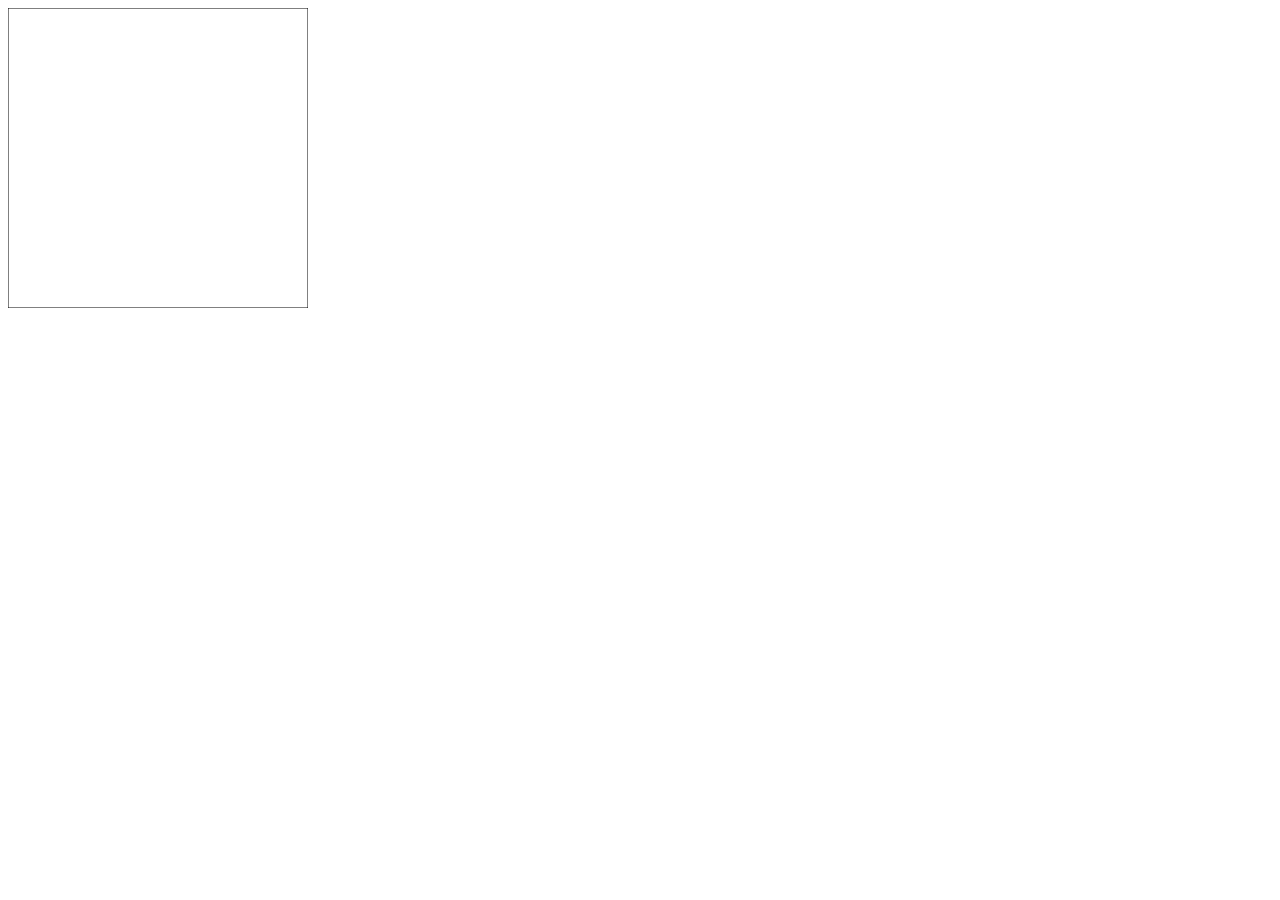
==== slither.html @ f343b997 "initial commit for snake game" ====
<!DOCTYPE html>
<html>
  <head>
    <title>Snake Game</title>
  </head>

  <body>
   <canvas id="gameCanvas" width="300" height="300"><canvas>
    <script>
      const CANVAS_BORDER_COLOUR = 'black';
      const CANVAS_BACKGROUND_COLOUR = "white";
      
      // fetch canvas element
      var gameCanvas = document.getElementById("gameCanvas");

      // Return a two dimensional drawing context
      var ctx = gameCanvas.getContext("2d");

      //  Set fill color
      ctx.fillStyle = CANVAS_BACKGROUND_COLOUR;
      //  Set border color
      ctx.strokestyle = CANVAS_BORDER_COLOUR;

      // Draw filled rectangle with border for the entire canvas
      ctx.fillRect(0, 0, gameCanvas.width, gameCanvas.height);
      ctx.strokeRect(0, 0, gameCanvas.width, gameCanvas.height);
    </script>
  </body>
</html>
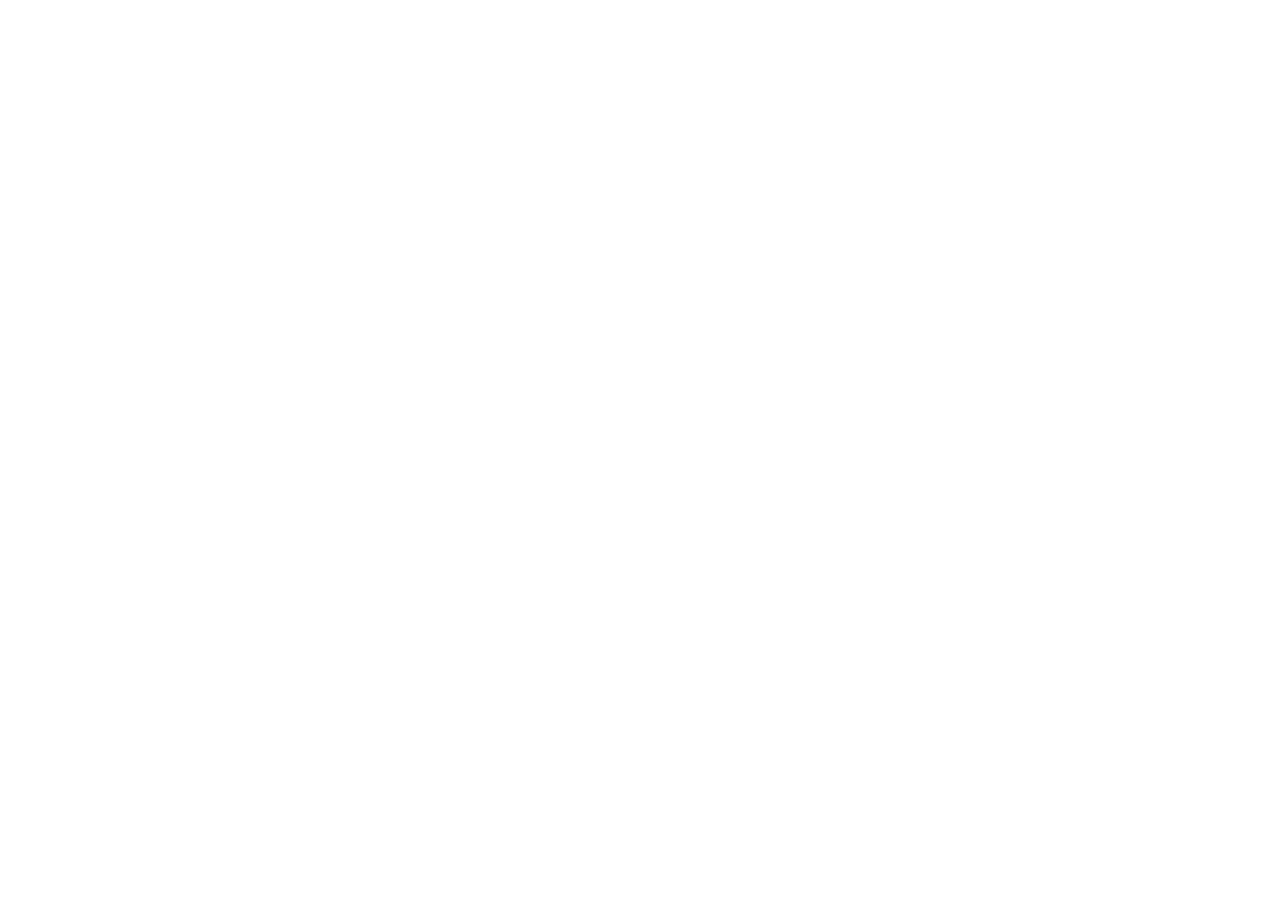
==== commit 3ed487a5: "snake added, organised the codebase" ====
--- a/slither.html
+++ b/slither.html
@@ -2,28 +2,10 @@
 <html>
   <head>
     <title>Snake Game</title>
+    <link rel="stylesheet" href="style.css" />
   </head>
-
   <body>
-   <canvas id="gameCanvas" width="300" height="300"><canvas>
-    <script>
-      const CANVAS_BORDER_COLOUR = 'black';
-      const CANVAS_BACKGROUND_COLOUR = "white";
-      
-      // fetch canvas element
-      var gameCanvas = document.getElementById("gameCanvas");
-
-      // Return a two dimensional drawing context
-      var ctx = gameCanvas.getContext("2d");
-
-      //  Set fill color
-      ctx.fillStyle = CANVAS_BACKGROUND_COLOUR;
-      //  Set border color
-      ctx.strokestyle = CANVAS_BORDER_COLOUR;
-
-      // Draw filled rectangle with border for the entire canvas
-      ctx.fillRect(0, 0, gameCanvas.width, gameCanvas.height);
-      ctx.strokeRect(0, 0, gameCanvas.width, gameCanvas.height);
-    </script>
+    <canvas id="gameCanvas" width="300" height="300"></canvas>
+    <script src="snake.js"></script>
   </body>
 </html>
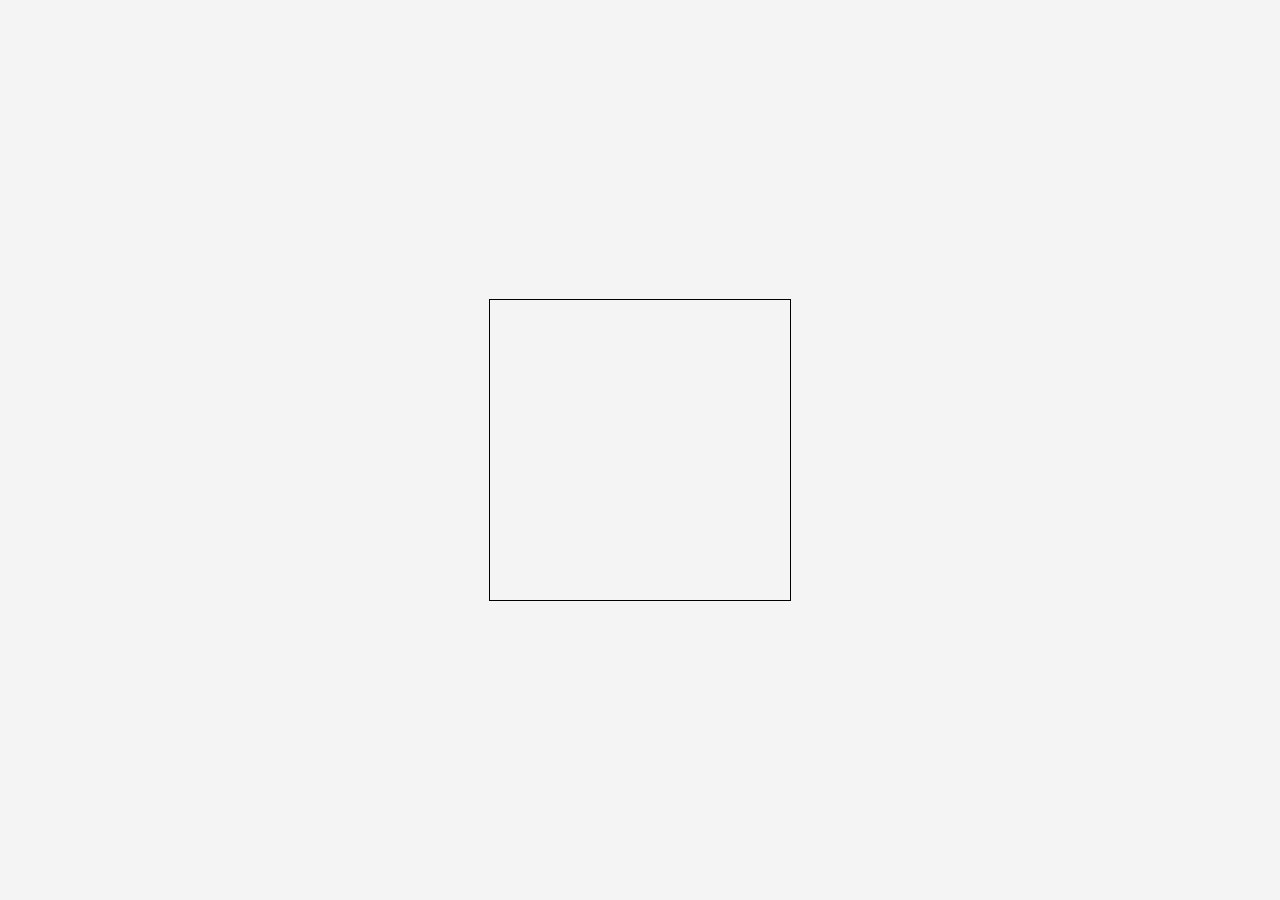
==== commit b25cdb67: "minor name mismatch" ====
--- a/slither.html
+++ b/slither.html
@@ -6,6 +6,6 @@
   </head>
   <body>
     <canvas id="gameCanvas" width="300" height="300"></canvas>
-    <script src="snake.js"></script>
+    <script src="sslither.js"></script>
   </body>
 </html>
--- a/style.css
+++ b/style.css
@@ -0,0 +1,12 @@
+body {
+  display: flex;
+  justify-content: center;
+  align-items: center;
+  height: 100vh;
+  margin: 0;
+  background-color: #f4f4f4;
+}
+
+canvas {
+  border: 1px solid black;
+}
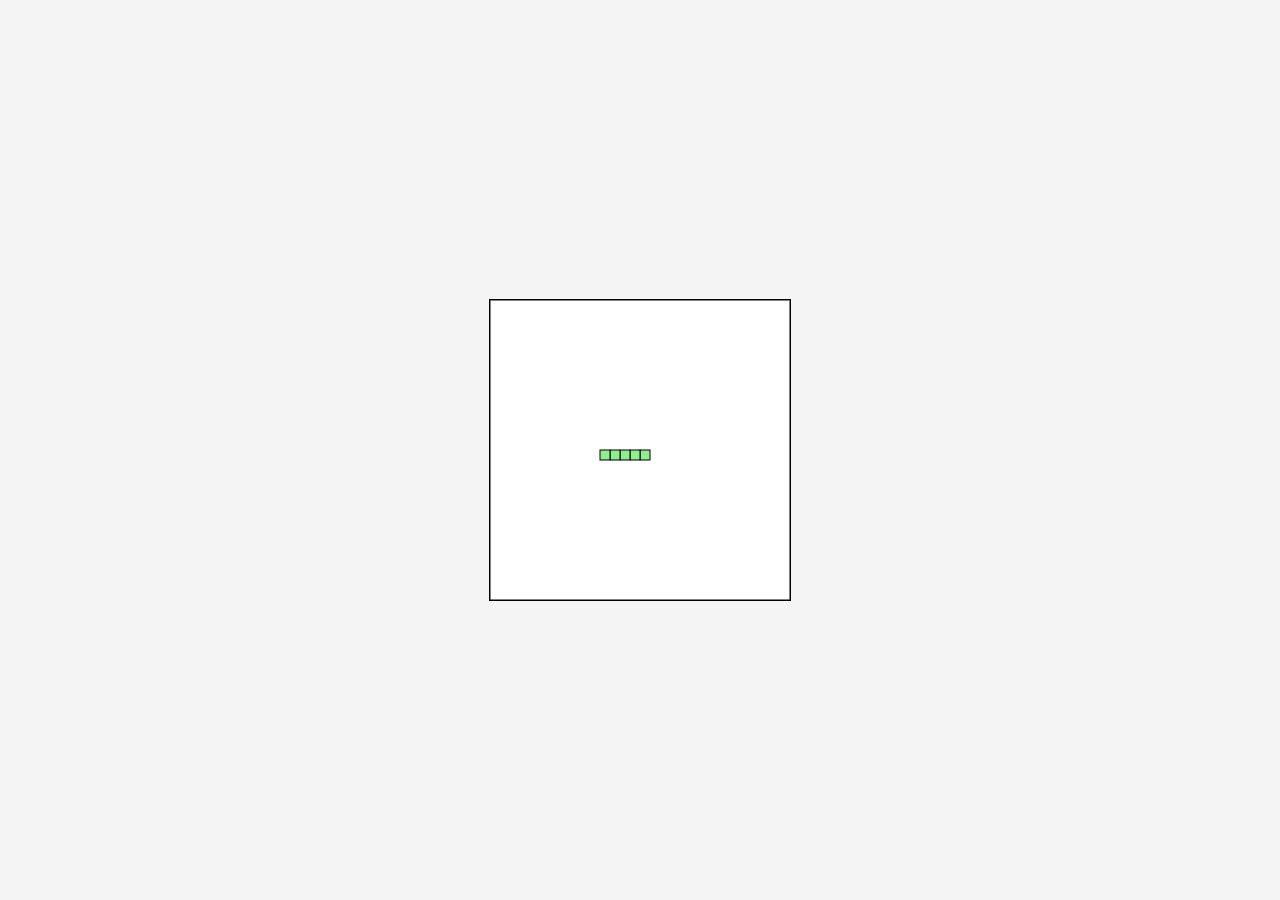
==== commit aeaf272b: "minor name mismatch" ====
--- a/slither.html
+++ b/slither.html
@@ -6,6 +6,6 @@
   </head>
   <body>
     <canvas id="gameCanvas" width="300" height="300"></canvas>
-    <script src="sslither.js"></script>
+    <script src="slither.js"></script>
   </body>
 </html>
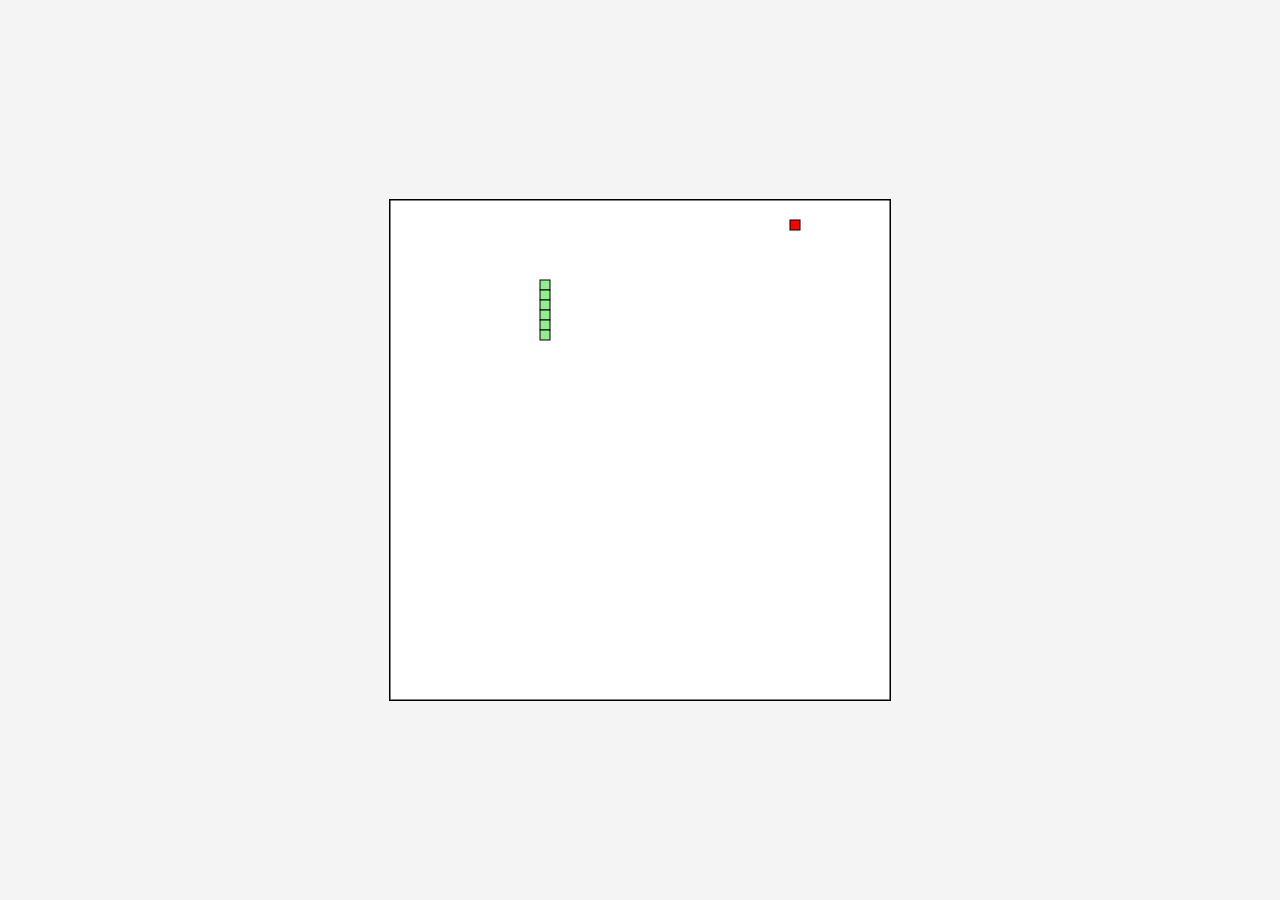
==== commit bb136eb0: "canvas resize" ====
--- a/slither.html
+++ b/slither.html
@@ -5,7 +5,7 @@
     <link rel="stylesheet" href="style.css" />
   </head>
   <body>
-    <canvas id="gameCanvas" width="300" height="300"></canvas>
+    <canvas id="gameCanvas" width="500" height="500"></canvas>
     <script src="slither.js"></script>
   </body>
 </html>
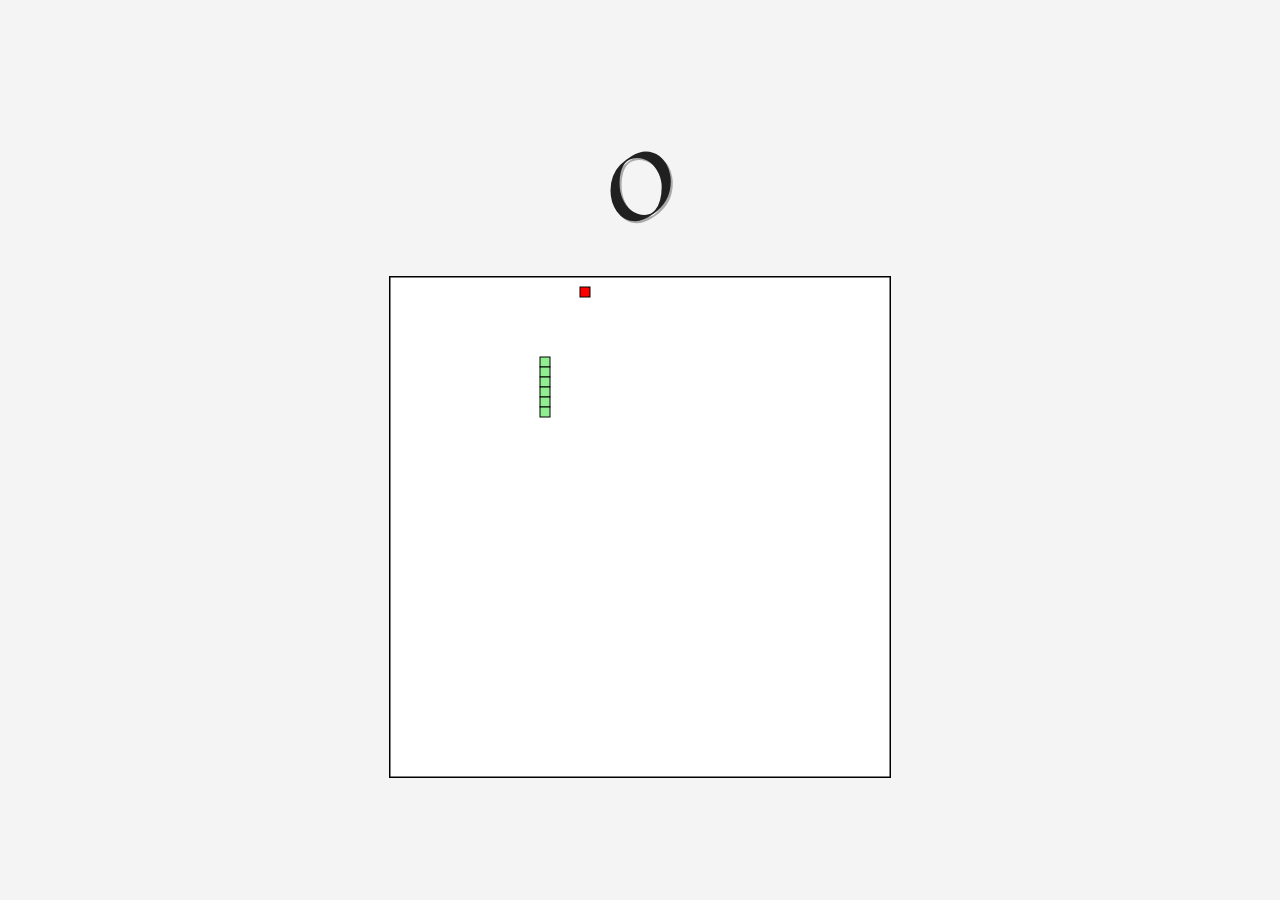
==== commit 6ccb023d: "score added" ====
--- a/slither.html
+++ b/slither.html
@@ -3,8 +3,15 @@
   <head>
     <title>Snake Game</title>
     <link rel="stylesheet" href="style.css" />
+    <link rel="preconnect" href="https://fonts.googleapis.com" />
+    <link rel="preconnect" href="https://fonts.gstatic.com" crossorigin />
+    <link
+      href="https://fonts.googleapis.com/css2?family=Ephesis&family=Fondamento:ital@0;1&family=Macondo+Swash+Caps&family=Nunito+Sans:ital,opsz,wght@0,6..12,200..1000;1,6..12,200..1000&display=swap"
+      rel="stylesheet"
+    />
   </head>
   <body>
+    <div id="score">0</div>
     <canvas id="gameCanvas" width="500" height="500"></canvas>
     <script src="slither.js"></script>
   </body>
--- a/style.css
+++ b/style.css
@@ -2,6 +2,7 @@
   display: flex;
   justify-content: center;
   align-items: center;
+  flex-direction: column;
   height: 100vh;
   margin: 0;
   background-color: #f4f4f4;
@@ -10,3 +11,11 @@
 canvas {
   border: 1px solid black;
 }
+
+#score {
+  font-size: 6rem;
+  font-family: "Fondamento", cursive;
+  color: #202020;
+  text-shadow: 2px 2px #aaa;
+  margin-bottom: 20px;
+}
